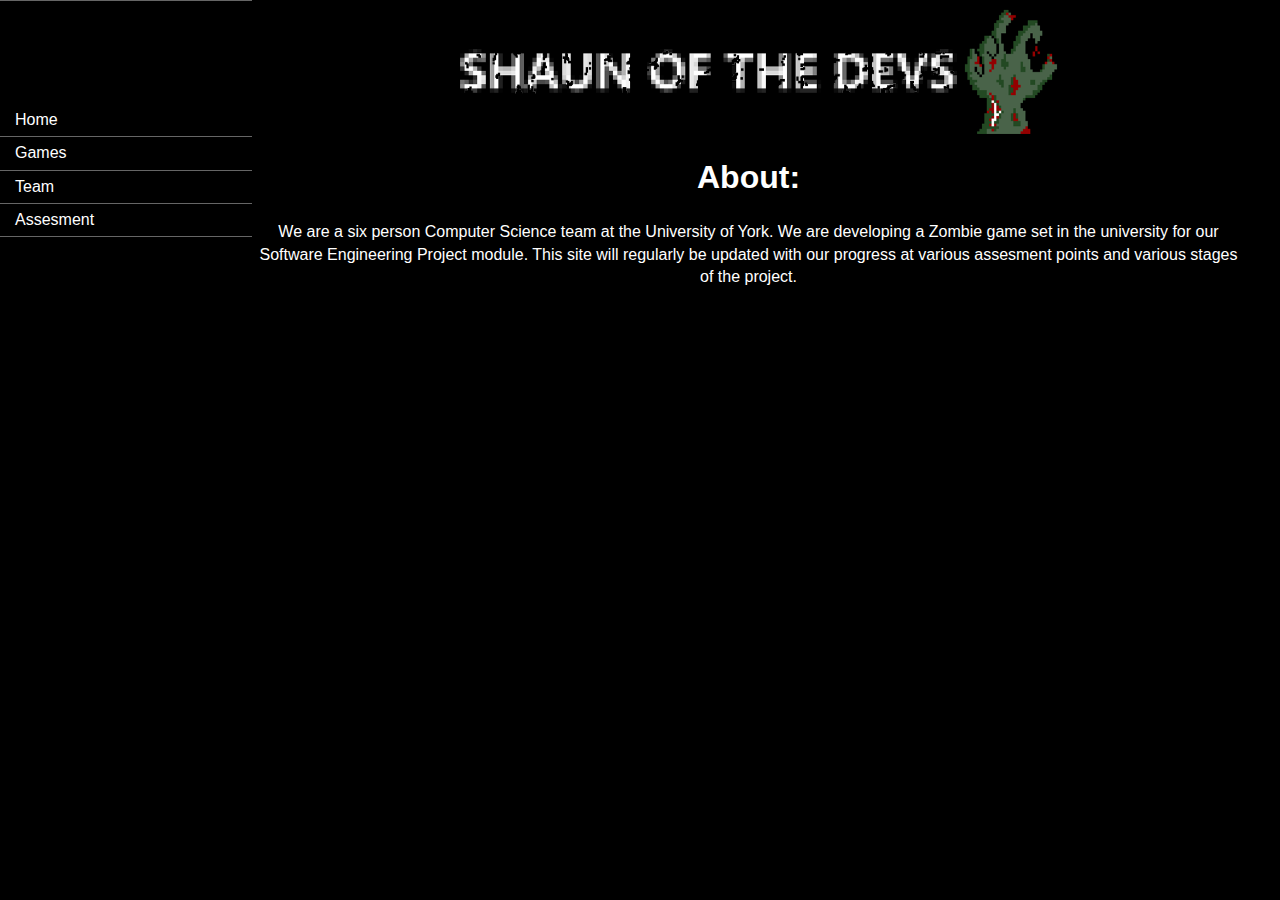
==== docs/index.html @ 9eacf430 "website update" ====
<!DOCTYPE html PUBLIC "-//W3C//DTD XHTML 1.0 Transitional//EN" "http://www.w3.org/TR/xhtml1/DTD/xhtml1-transitional.dtd">
<html xmlns="http://www.w3.org/1999/xhtml"><!-- InstanceBegin template="/Templates/index.dwt" codeOutsideHTMLIsLocked="false" -->
<head>
<meta http-equiv="Content-Type" content="text/html; charset=utf-8" />
<!-- InstanceBeginEditable name="doctitle" -->
<title>Shaun of the Devs</title>
<!-- InstanceEndEditable -->
<link href="twoColLiqLt.css" rel="stylesheet" type="text/css" />
<style type="text/css">
body,td,th {
	color: #333;
}
body {
	background-color: #000000;
}
</style>
<!--[if lte IE 7]>
<style>
.content { margin-right: -1px; } /* this 1px negative margin can be placed on any of the columns in this layout with the same corrective effect. */
ul.nav a { zoom: 1; }  /* the zoom property gives IE the hasLayout trigger it needs to correct extra whiltespace between the links */
</style>
<![endif]-->
<!-- InstanceBeginEditable name="head" -->
<!-- InstanceEndEditable -->
</head>

<body>
<div class="container">
  <div class="sidebar1">
    <ul class="nav">
    <p>&nbsp;</p>
    <p>&nbsp;</p>
    <li><a href="index.html">Home</a></li>
      <li><a href="games.html">Games</a></li>
      <li><a href="team.html">Team</a></li>
      <li><a href="assesment.html">Assesment</a></li>
    </ul>
    <p>&nbsp;</p>
    <p>&nbsp;</p>
    <p>&nbsp;</p>
    <p>&nbsp;</p>
    <p>&nbsp;</p>
    <p>&nbsp;</p>
    <p>&nbsp;</p>
    <p>&nbsp;</p>
    <p>&nbsp;</p>
  </div>
  <div align="center"><a href="index.html"><img src="name+logo.png" width="624" height="134" /></a><!-- end .container -->
    <!-- InstanceBeginEditable name="EditRegion3" -->
  <h1>About:</h1>
  <p>We are a six person Computer Science team at the University of York. We are developing a Zombie game set in the university for our Software Engineering Project module. This site will regularly be updated with our progress at various assesment points and various stages of the project.</p>
  <!-- InstanceEndEditable --></div>
</div>
</body>
<!-- InstanceEnd --></html>
---- docs/twoColLiqLt.css ----
@charset "utf-8";
body {
	font: 100%/1.4 Verdana, Arial, Helvetica, sans-serif;
	background-color: #4E5869;
	margin: 0;
	padding: 0;
	color: #000;
}

/* ~~ Element/tag selectors ~~ */
ul, ol, dl { /* Due to variations between browsers, it's best practices to zero padding and margin on lists. For consistency, you can either specify the amounts you want here, or on the list items (LI, DT, DD) they contain. Remember that what you do here will cascade to the .nav list unless you write a more specific selector. */
	padding: 0;
	margin: 0;
}
h1, h2, h3, h4, h5, h6, p {
	margin-top: 21px;	 /* removing the top margin gets around an issue where margins can escape from their containing div. The remaining bottom margin will hold it away from any elements that follow. */
	padding-right: 15px;
	padding-left: 15px; /* adding the padding to the sides of the elements within the divs, instead of the divs themselves, gets rid of any box model math. A nested div with side padding can also be used as an alternate method. */
	color: #FFF;
	height: 100%;
}
a img { /* this selector removes the default blue border displayed in some browsers around an image when it is surrounded by a link */
	border: none;
}

/* ~~ Styling for your site's links must remain in this order - including the group of selectors that create the hover effect. ~~ */
a:link {
	color:#FFF;
	text-decoration: underline; /* unless you style your links to look extremely unique, it's best to provide underlines for quick visual identification */
}
a:visited {
	color: #FFF;
	text-decoration: underline;
}
a:hover, a:active, a:focus { /* this group of selectors will give a keyboard navigator the same hover experience as the person using a mouse. */
	text-decoration: none;
}

/* ~~ this container surrounds all other divs giving them their percentage-based width ~~ */
.container {
	width: 100%;
	max-width: 1260px;/* a max-width may be desirable to keep this layout from getting too wide on a large monitor. This keeps line length more readable. IE6 does not respect this declaration. */
	min-width: 780px;/* a min-width may be desirable to keep this layout from getting too narrow. This keeps line length more readable in the side columns. IE6 does not respect this declaration. */
	background-color: #000;
	margin: 15; /* the auto value on the sides, coupled with the width, centers the layout. It is not needed if you set the .container's width to 100%. */
	overflow: hidden; /* this declaration makes the .container clear all floated columns within it. */
}

/* ~~ These are the columns for the layout. ~~ 

1) Padding is only placed on the top and/or bottom of the divs. The elements within these divs have padding on their sides. This saves you from any "box model math". Keep in mind, if you add any side padding or border to the div itself, it will be added to the width you define to create the *total* width. You may also choose to remove the padding on the element in the div and place a second div within it with no width and the padding necessary for your design.

2) No margin has been given to the columns since they are all floated. If you must add margin, avoid placing it on the side you're floating toward (for example: a right margin on a div set to float right). Many times, padding can be used instead. For divs where this rule must be broken, you should add a "display:inline" declaration to the div's rule to tame a bug where some versions of Internet Explorer double the margin.

3) Since classes can be used multiple times in a document (and an element can also have multiple classes applied), the columns have been assigned class names instead of IDs. For example, two sidebar divs could be stacked if necessary. These can very easily be changed to IDs if that's your preference, as long as you'll only be using them once per document.

4) If you prefer your nav on the right instead of the left, simply float these columns the opposite direction (all right instead of all left) and they'll render in reverse order. There's no need to move the divs around in the HTML source.

*/
.sidebar1 {
	float: left;
	width: 20%;
	background-color: #000;
	padding-bottom: 10px;
}
.content {
	padding: 10px 0;
	width: 80%;
	float: left;
	color: #000;
}

/* ~~ This grouped selector gives the lists in the .content area space ~~ */
.content ul, .content ol { 
	padding: 0 15px 15px 40px; /* this padding mirrors the right padding in the headings and paragraph rule above. Padding was placed on the bottom for space between other elements on the lists and on the left to create the indention. These may be adjusted as you wish. */
}

/* ~~ The navigation list styles (can be removed if you choose to use a premade flyout menu like Spry) ~~ */
ul.nav {
	list-style: none; /* this removes the list marker */
	border-top: 1px solid #666; /* this creates the top border for the links - all others are placed using a bottom border on the LI */
	margin-bottom: 15px; /* this creates the space between the navigation on the content below */
}
ul.nav li {
	border-bottom: 1px solid #666; /* this creates the button separation */
}
ul.nav a, ul.nav a:visited { /* grouping these selectors makes sure that your links retain their button look even after being visited */
	padding: 5px 5px 5px 15px;
	display: block; /* this gives the link block properties causing it to fill the whole LI containing it. This causes the entire area to react to a mouse click. */
	text-decoration: none;
	background-color: #000;
	color: #FFF;
}
ul.nav a:hover, ul.nav a:active, ul.nav a:focus { /* this changes the background and text color for both mouse and keyboard navigators */
	background-color: #6F7D94;
	color: #FFF;
}

/* ~~miscellaneous float/clear classes~~ */
.fltrt {  /* this class can be used to float an element right in your page. The floated element must precede the element it should be next to on the page. */
	float: right;
	margin-left: 8px;
}
.fltlft { /* this class can be used to float an element left in your page. The floated element must precede the element it should be next to on the page. */
	float: left;
	margin-right: 8px;
}
.clearfloat { /* this class can be placed on a <br /> or empty div as the final element following the last floated div (within the #container) if the overflow:hidden on the .container is removed */
	clear:both;
	height:0;
	font-size: 1px;
	line-height: 0px;
}
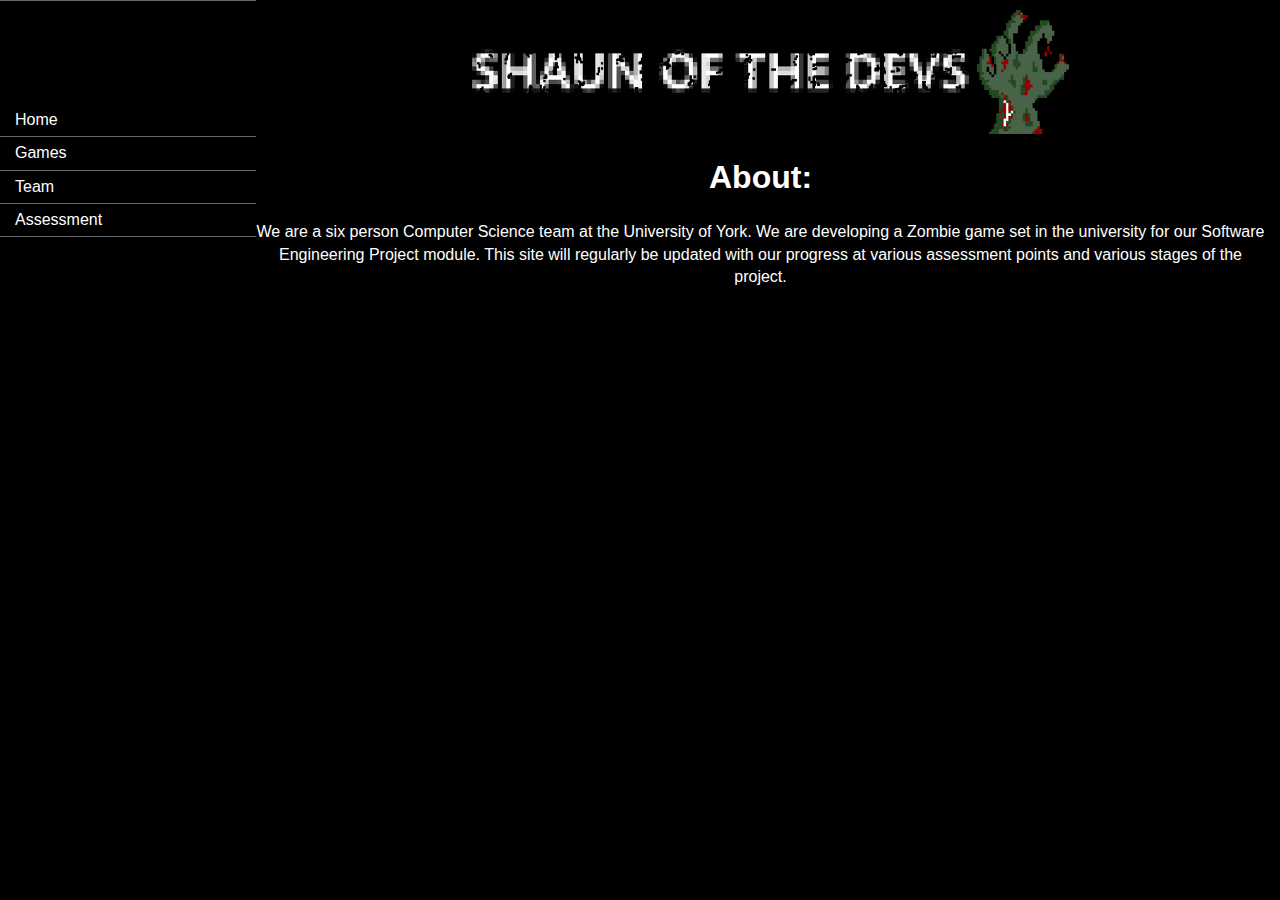
==== commit ad58439d: "Update index.html" ====
--- a/docs/index.html
+++ b/docs/index.html
@@ -33,7 +33,7 @@
     <li><a href="index.html">Home</a></li>
       <li><a href="games.html">Games</a></li>
       <li><a href="team.html">Team</a></li>
-      <li><a href="assesment.html">Assesment</a></li>
+      <li><a href="assesment.html">Assessment</a></li>
     </ul>
     <p>&nbsp;</p>
     <p>&nbsp;</p>
@@ -48,7 +48,7 @@
   <div align="center"><a href="index.html"><img src="name+logo.png" width="624" height="134" /></a><!-- end .container -->
     <!-- InstanceBeginEditable name="EditRegion3" -->
   <h1>About:</h1>
-  <p>We are a six person Computer Science team at the University of York. We are developing a Zombie game set in the university for our Software Engineering Project module. This site will regularly be updated with our progress at various assesment points and various stages of the project.</p>
+  <p>We are a six person Computer Science team at the University of York. We are developing a Zombie game set in the university for our Software Engineering Project module. This site will regularly be updated with our progress at various assessment points and various stages of the project.</p>
   <!-- InstanceEndEditable --></div>
 </div>
 </body>
--- a/docs/twoColLiqLt.css
+++ b/docs/twoColLiqLt.css
@@ -39,11 +39,11 @@
 /* ~~ this container surrounds all other divs giving them their percentage-based width ~~ */
 .container {
 	width: 100%;
-	max-width: 1260px;/* a max-width may be desirable to keep this layout from getting too wide on a large monitor. This keeps line length more readable. IE6 does not respect this declaration. */
+	max-width: 3000px;/* a max-width may be desirable to keep this layout from getting too wide on a large monitor. This keeps line length more readable. IE6 does not respect this declaration. */
 	min-width: 780px;/* a min-width may be desirable to keep this layout from getting too narrow. This keeps line length more readable in the side columns. IE6 does not respect this declaration. */
 	background-color: #000;
 	margin: 15; /* the auto value on the sides, coupled with the width, centers the layout. It is not needed if you set the .container's width to 100%. */
-	overflow: hidden; /* this declaration makes the .container clear all floated columns within it. */
+	overflow: hidden;
 }
 
 /* ~~ These are the columns for the layout. ~~ 
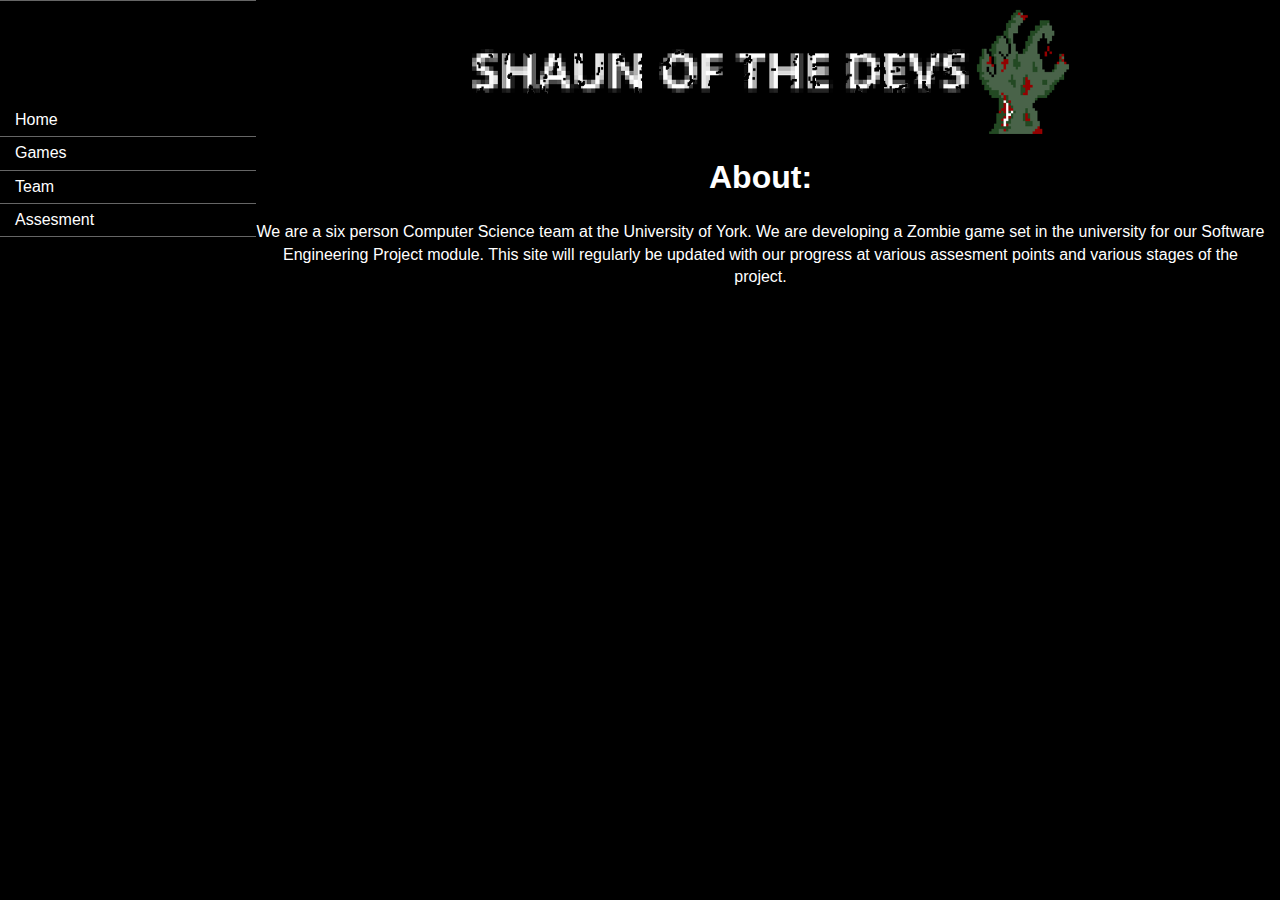
==== commit 99acd11b: "website update" ====
--- a/docs/index.html
+++ b/docs/index.html
@@ -33,7 +33,7 @@
     <li><a href="index.html">Home</a></li>
       <li><a href="games.html">Games</a></li>
       <li><a href="team.html">Team</a></li>
-      <li><a href="assesment.html">Assessment</a></li>
+      <li><a href="assesment.html">Assesment</a></li>
     </ul>
     <p>&nbsp;</p>
     <p>&nbsp;</p>
@@ -48,7 +48,7 @@
   <div align="center"><a href="index.html"><img src="name+logo.png" width="624" height="134" /></a><!-- end .container -->
     <!-- InstanceBeginEditable name="EditRegion3" -->
   <h1>About:</h1>
-  <p>We are a six person Computer Science team at the University of York. We are developing a Zombie game set in the university for our Software Engineering Project module. This site will regularly be updated with our progress at various assessment points and various stages of the project.</p>
+  <p>We are a six person Computer Science team at the University of York. We are developing a Zombie game set in the university for our Software Engineering Project module. This site will regularly be updated with our progress at various assesment points and various stages of the project.</p>
   <!-- InstanceEndEditable --></div>
 </div>
 </body>
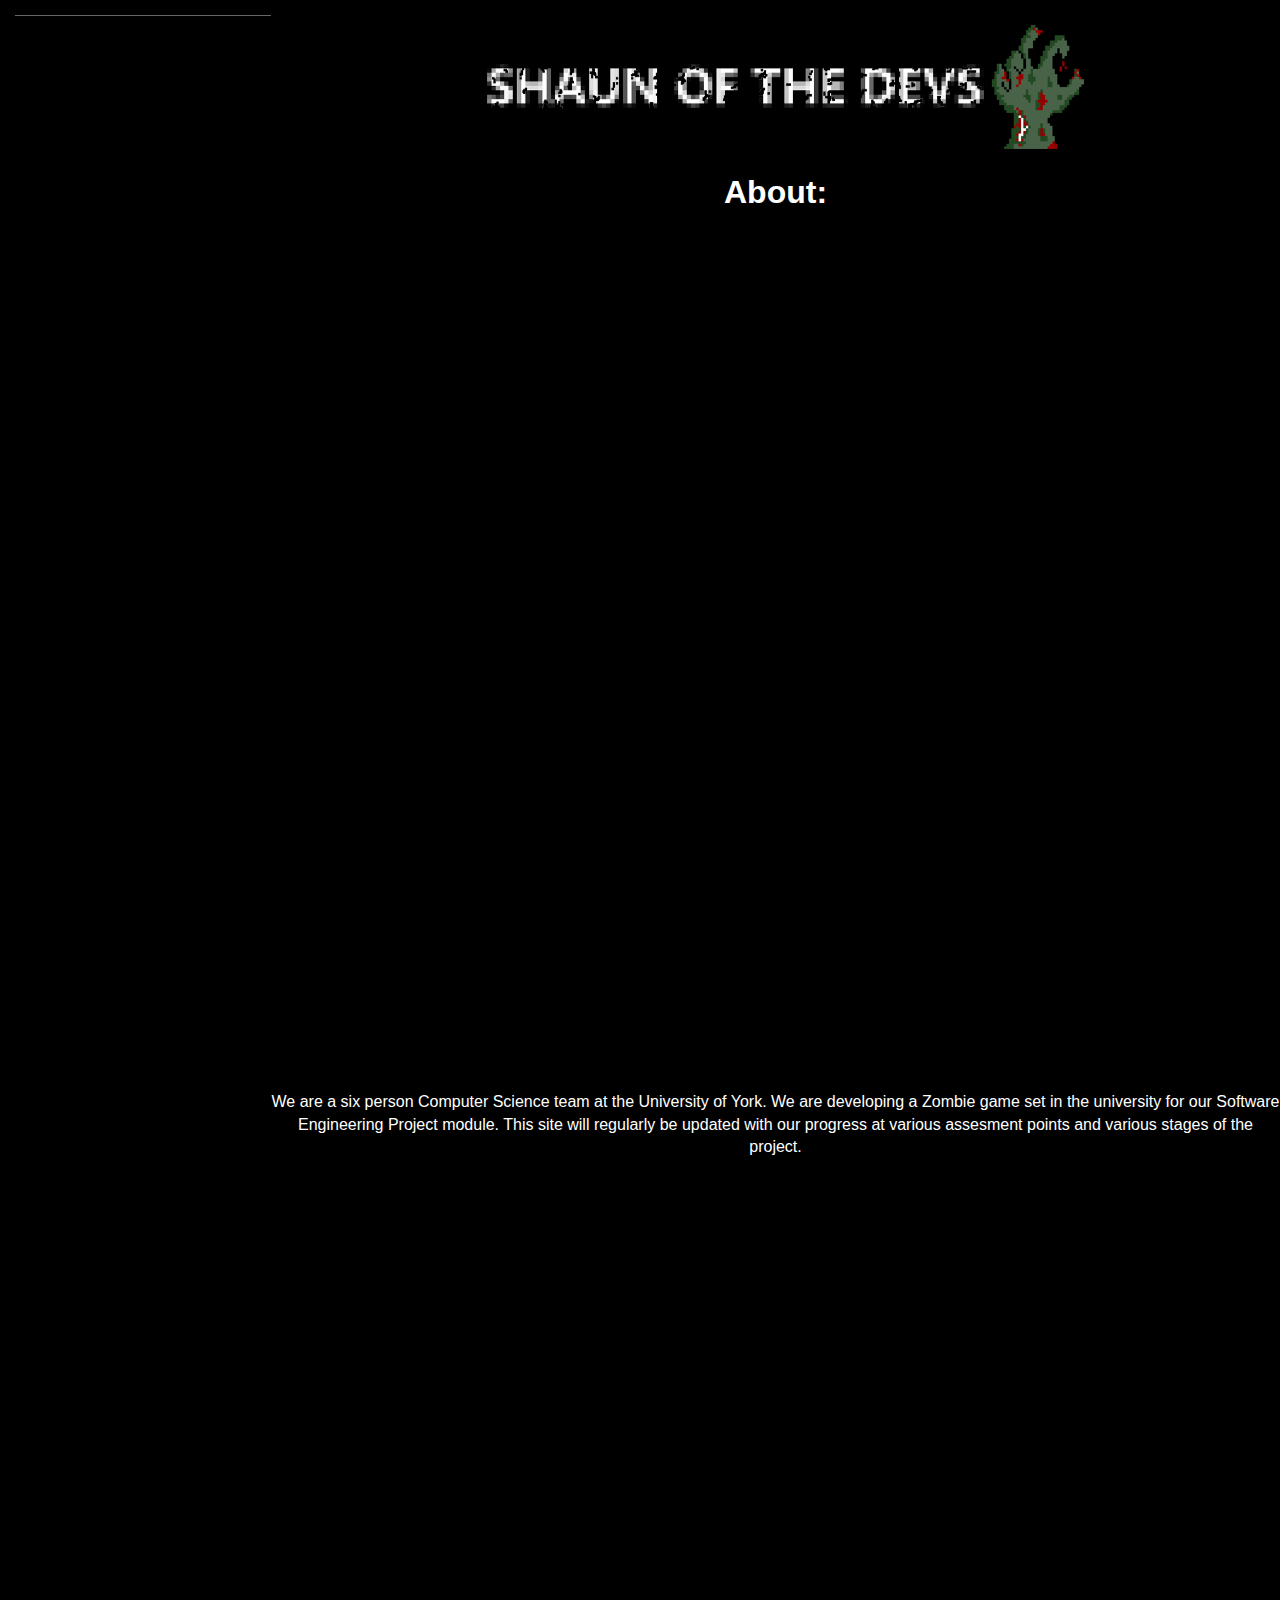
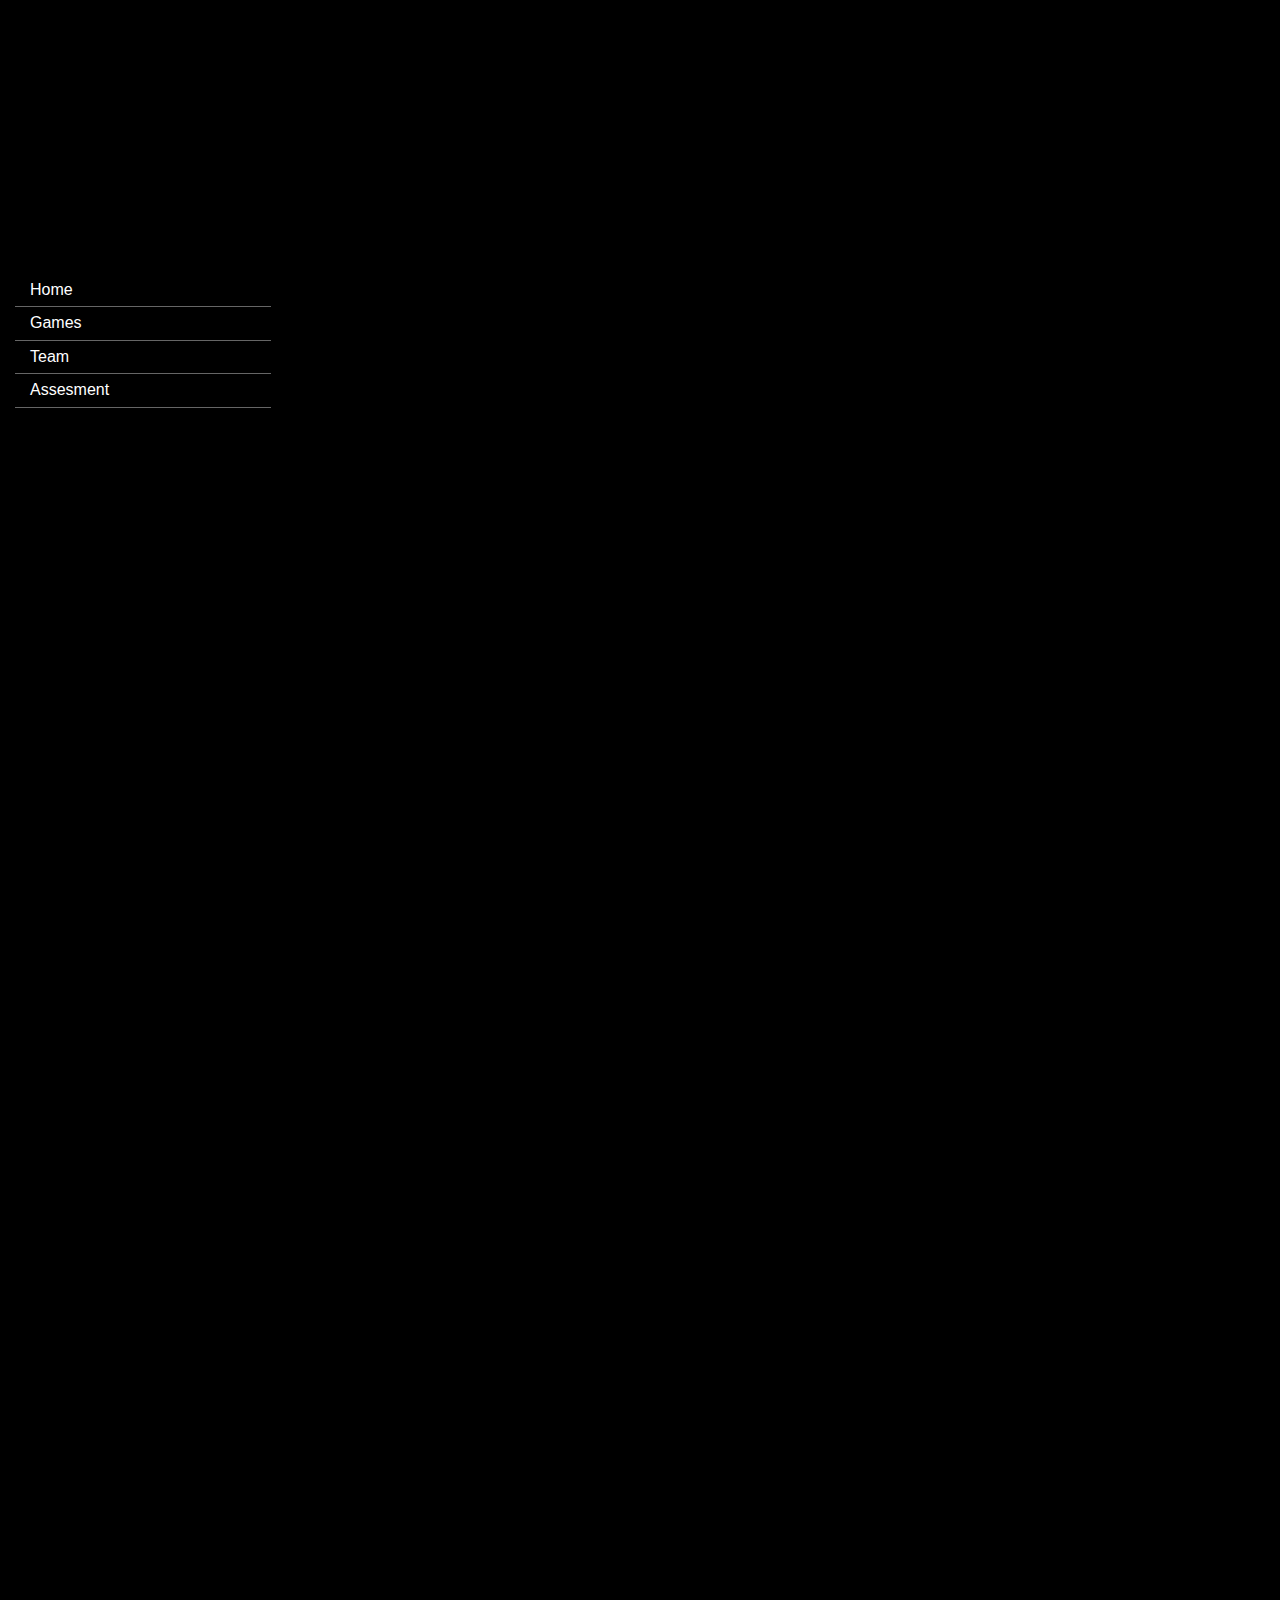
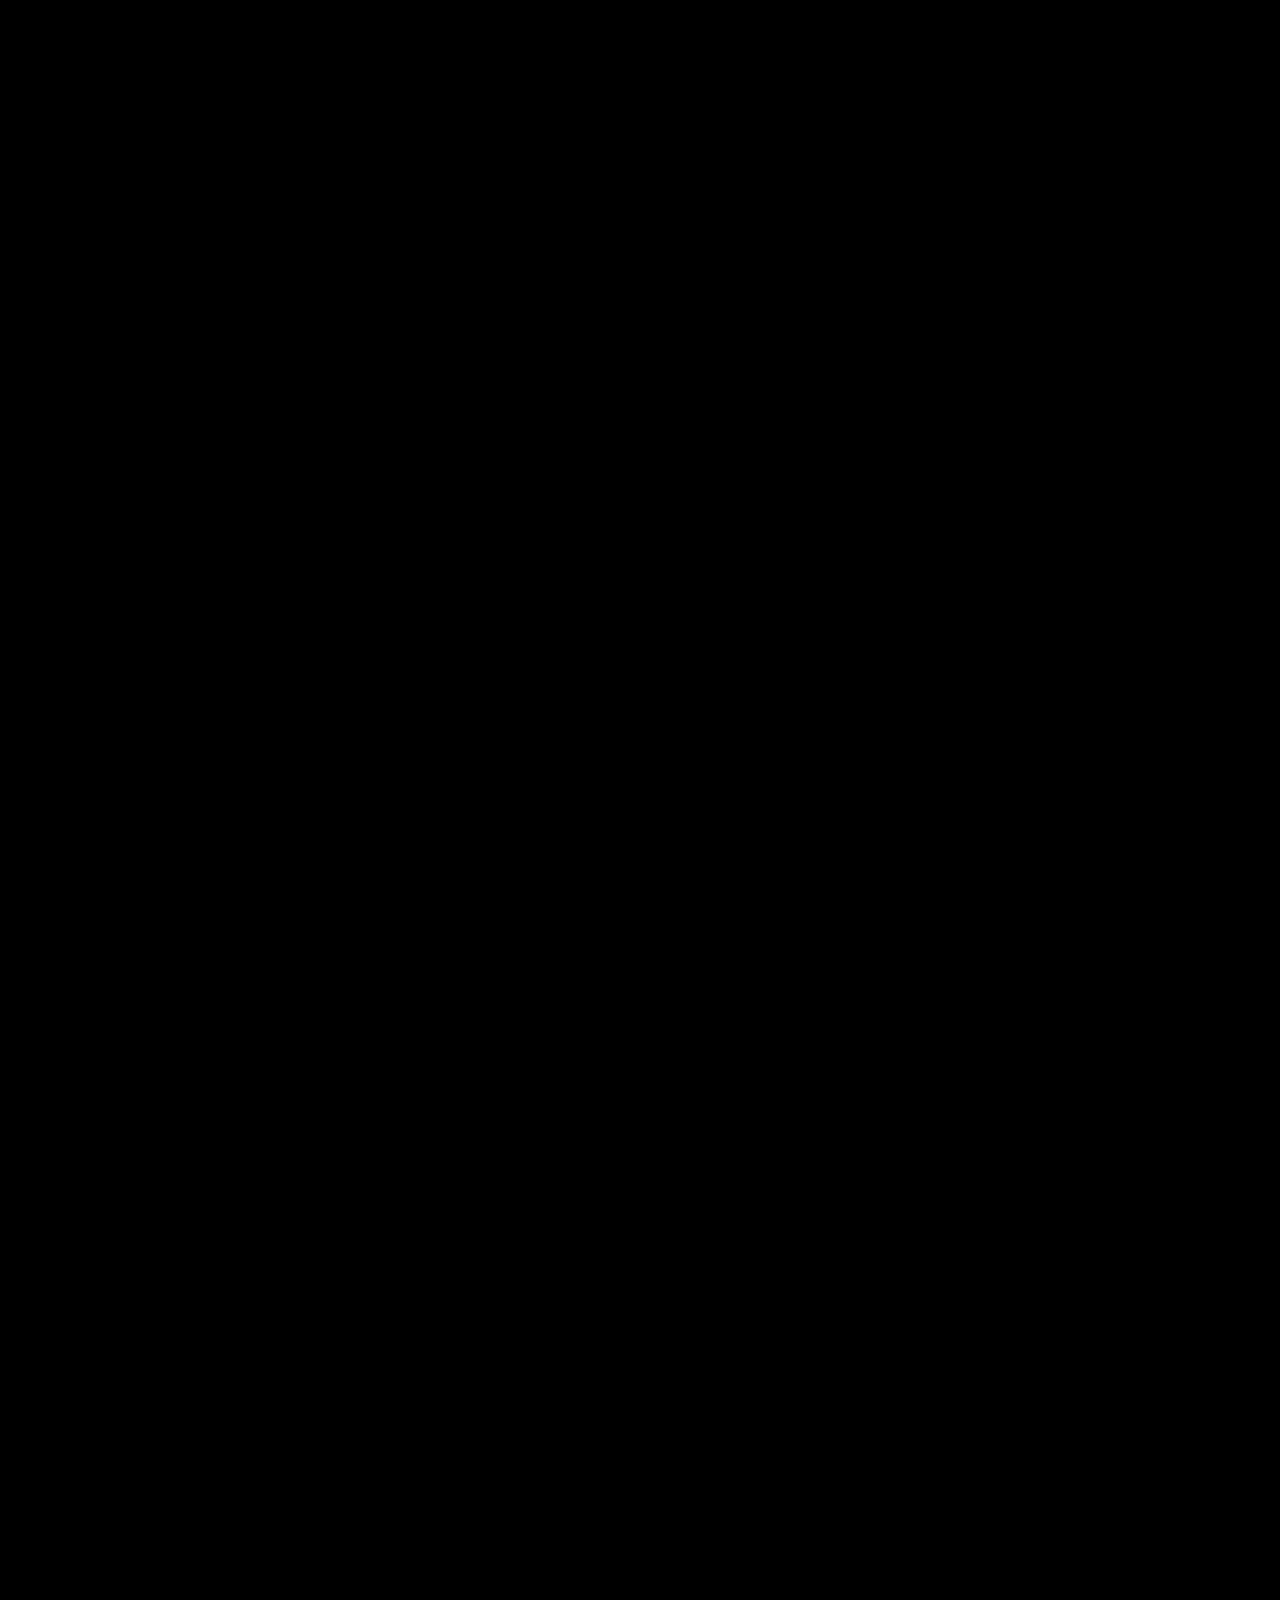
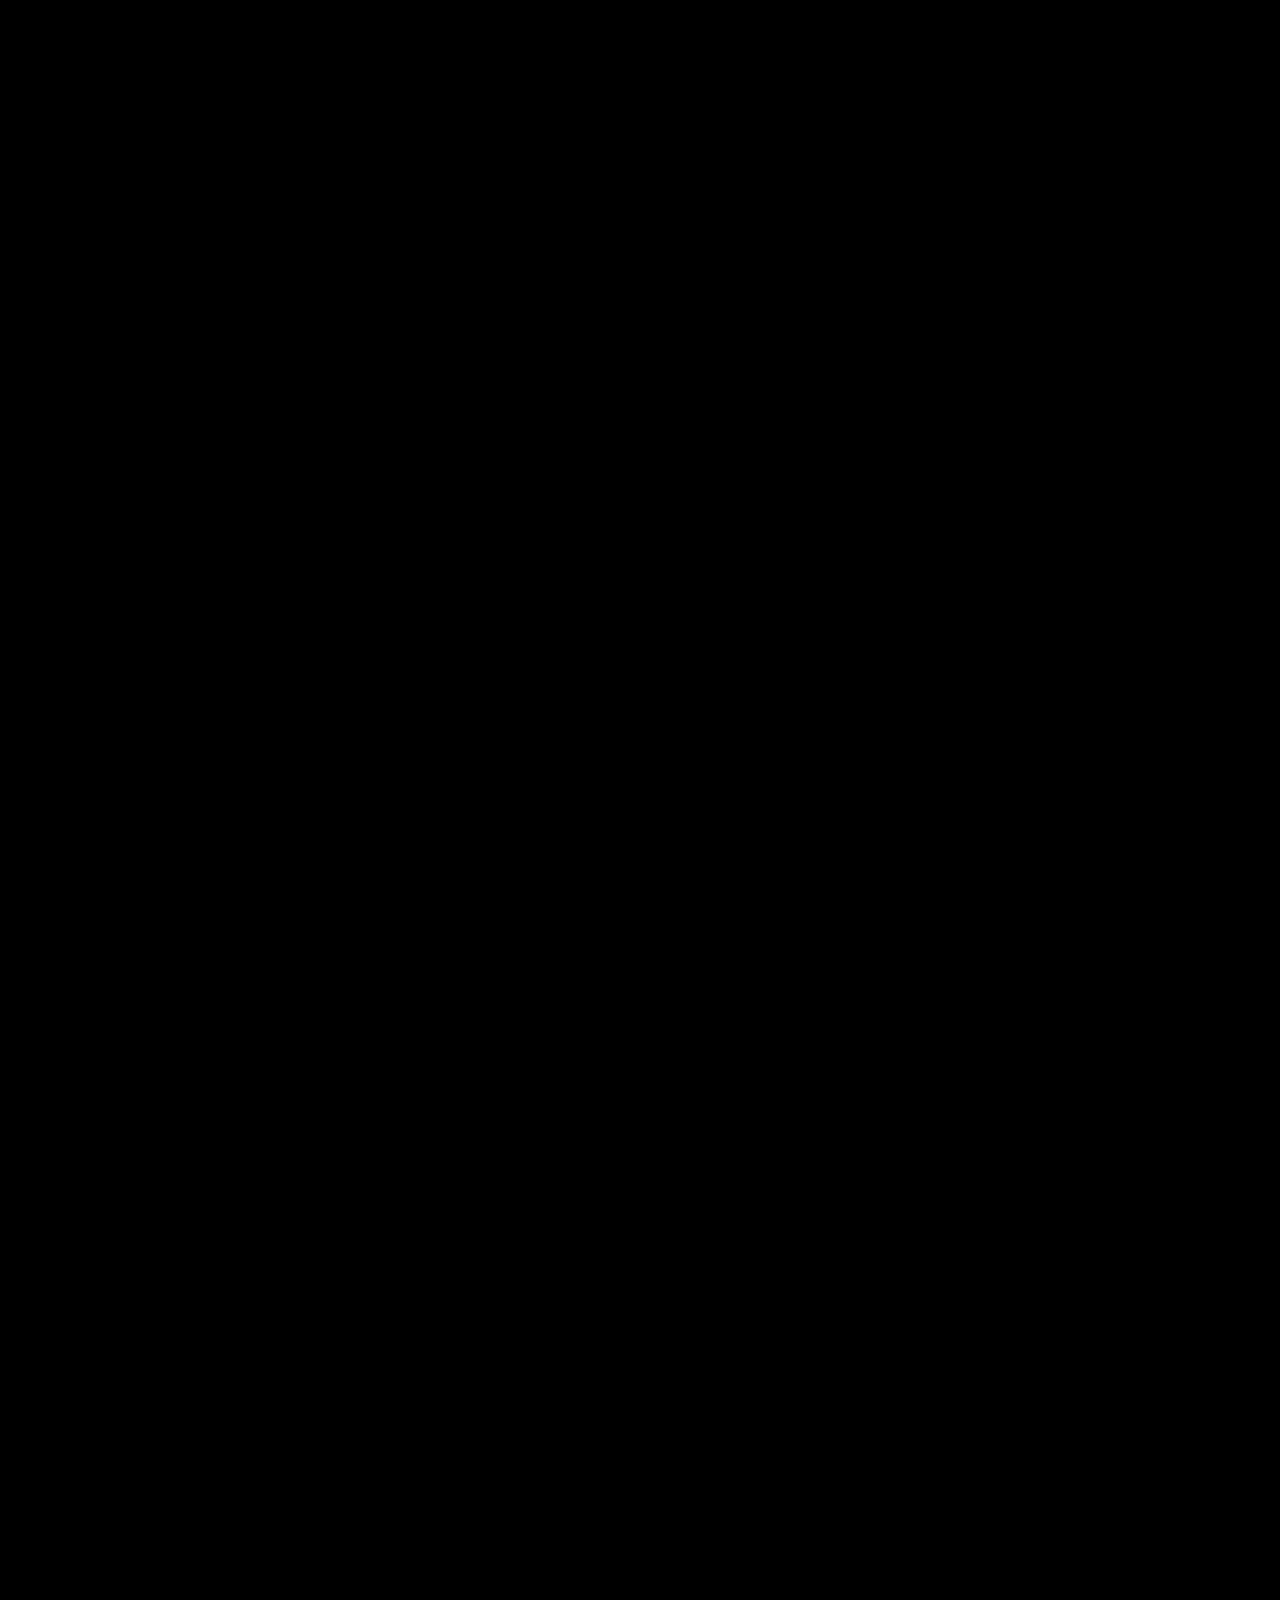
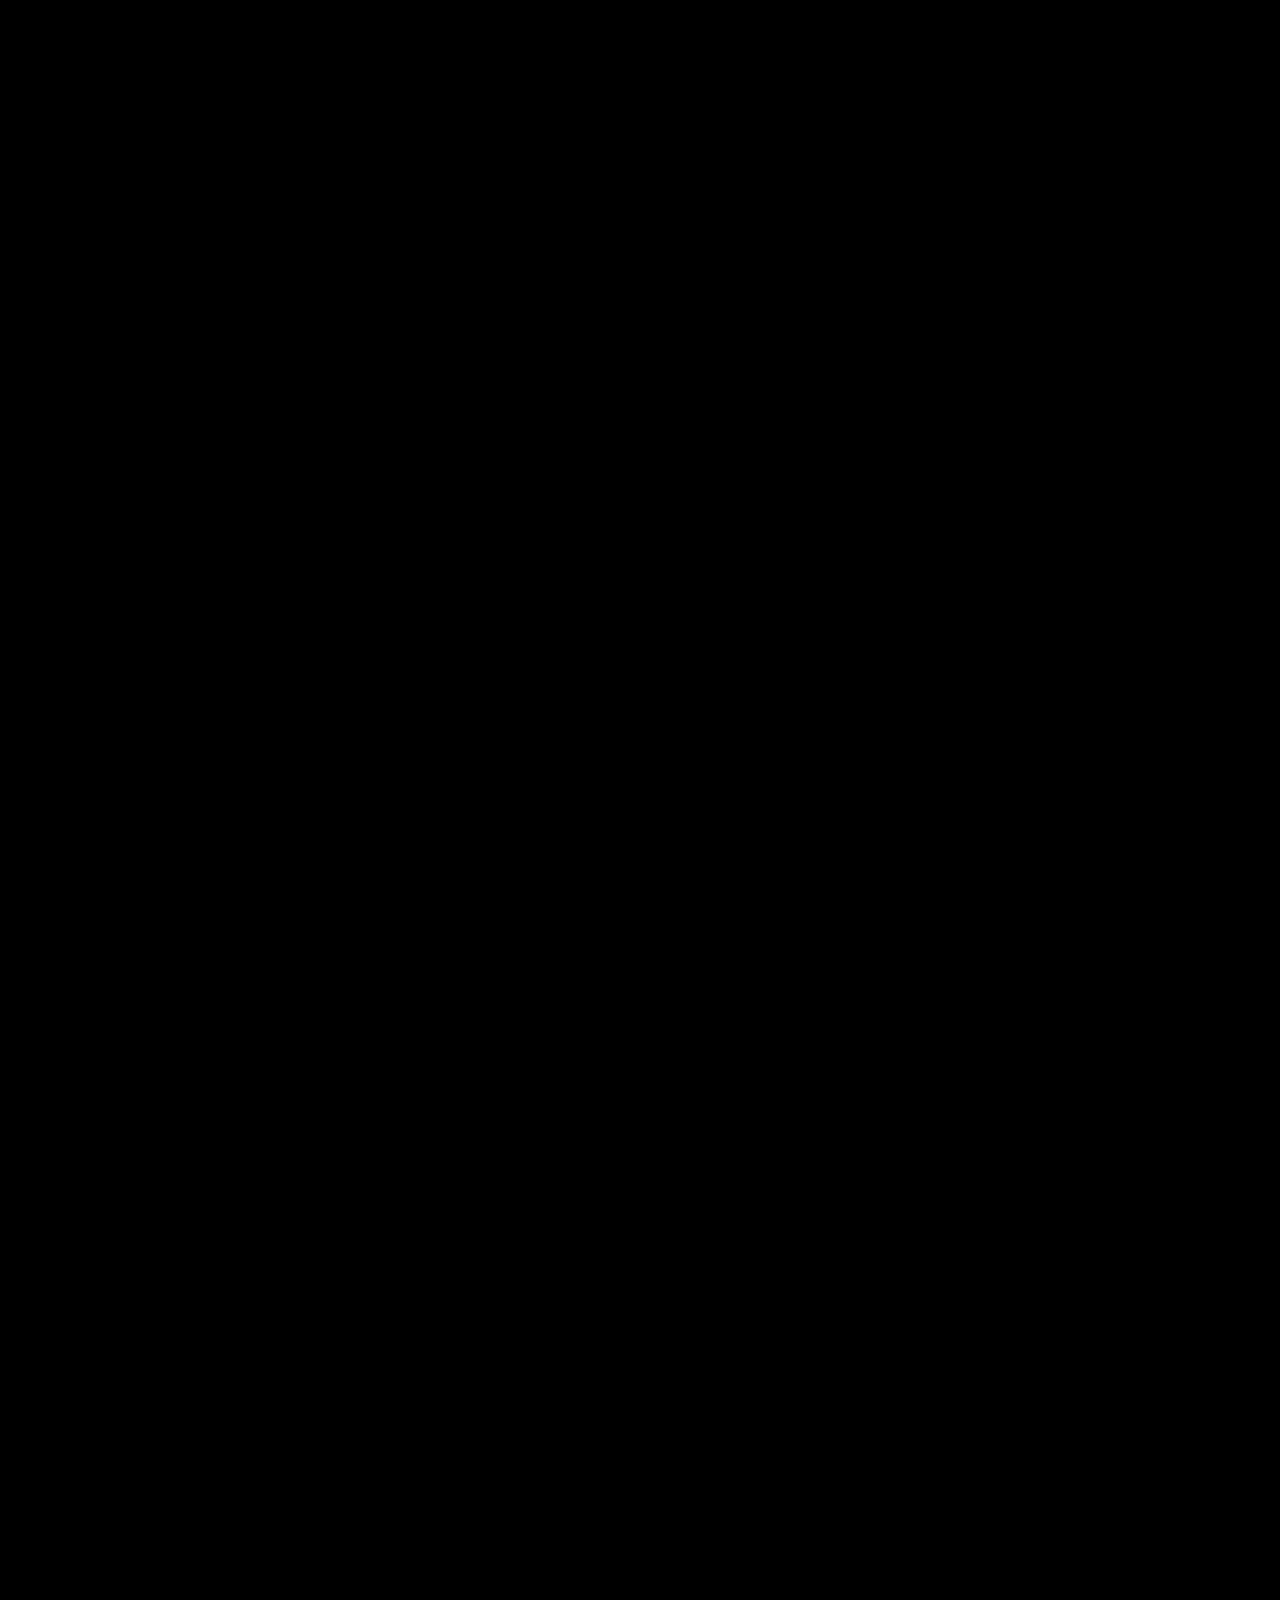
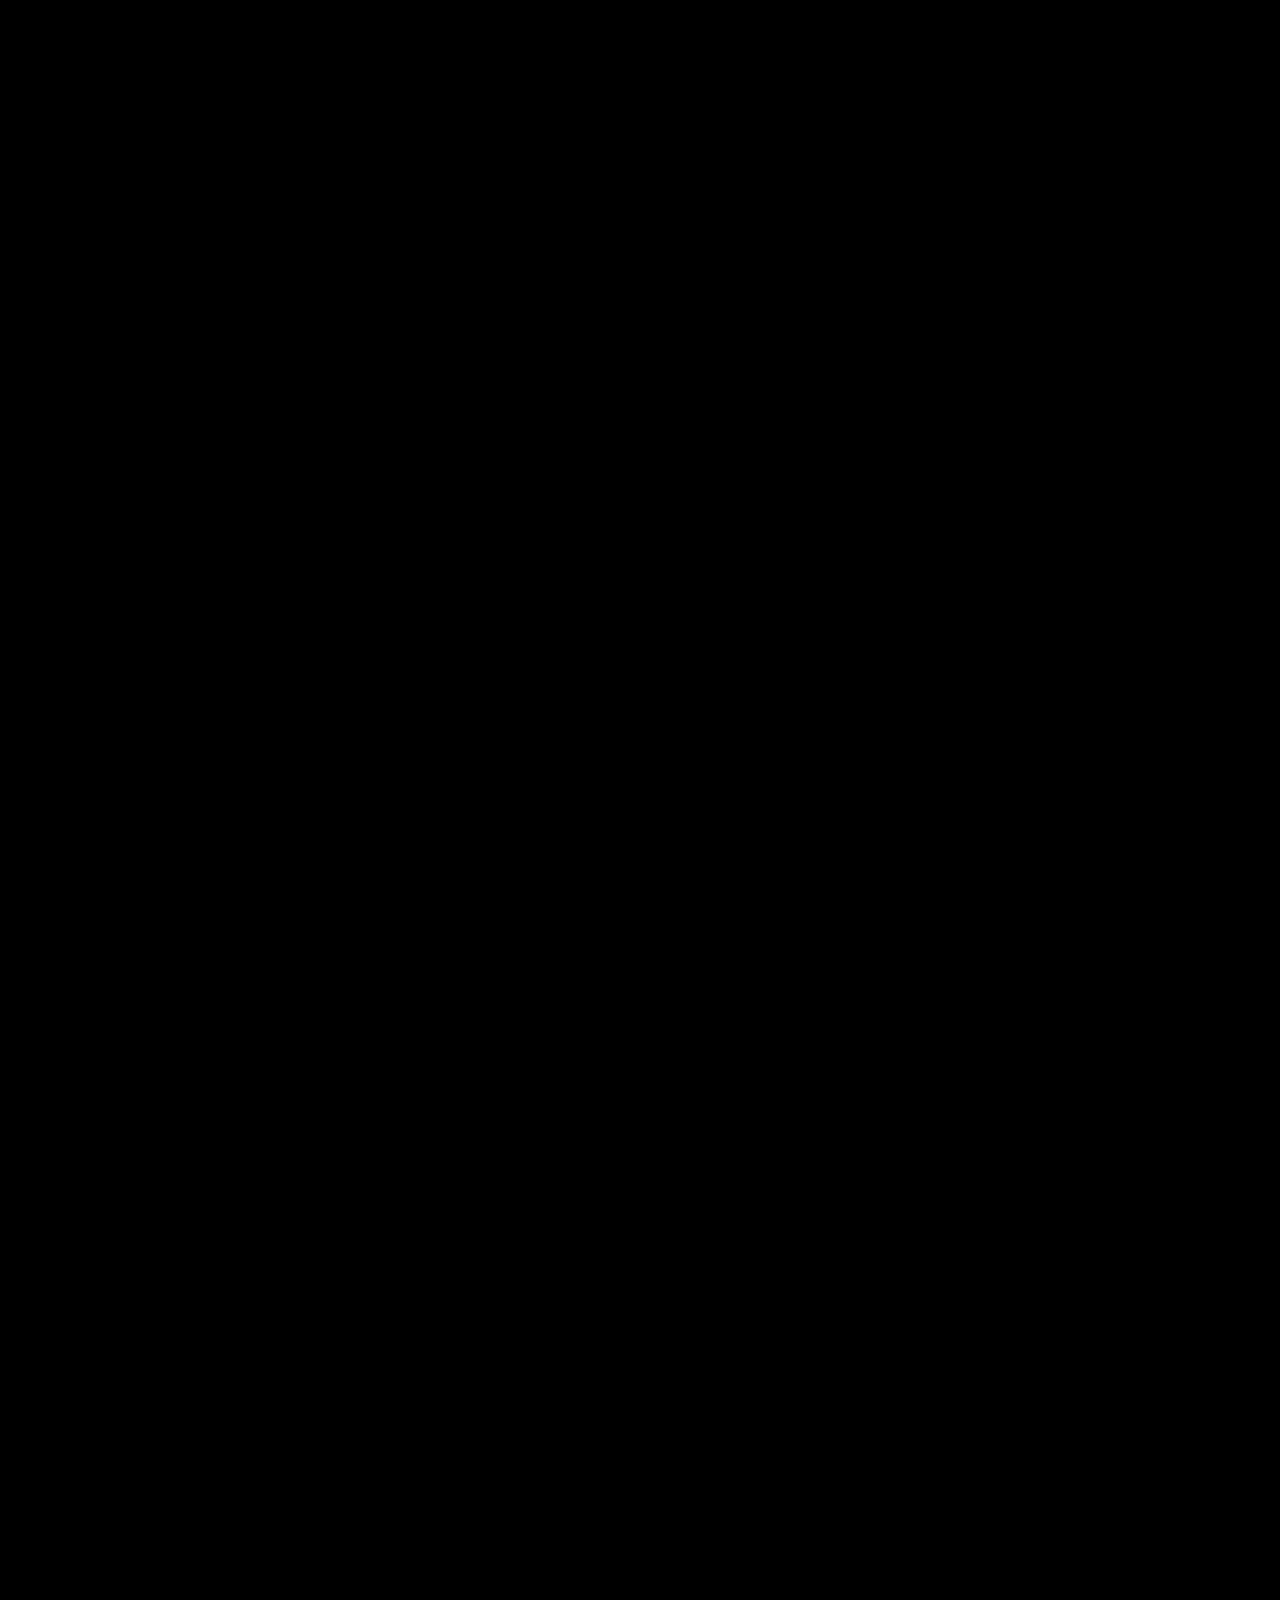
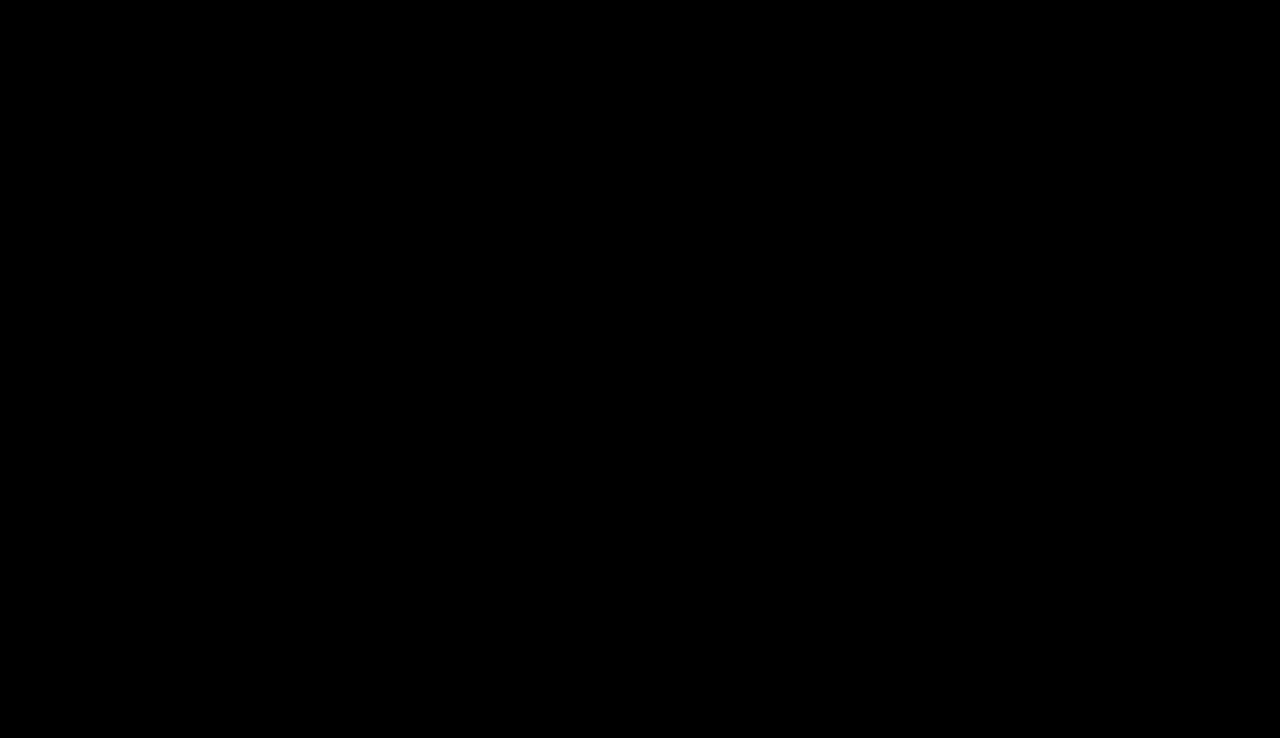
==== commit 43212133: "Update index.html" ====
--- a/docs/index.html
+++ b/docs/index.html
@@ -1,4 +1,3 @@
-<!DOCTYPE html PUBLIC "-//W3C//DTD XHTML 1.0 Transitional//EN" "http://www.w3.org/TR/xhtml1/DTD/xhtml1-transitional.dtd">
 <html xmlns="http://www.w3.org/1999/xhtml"><!-- InstanceBegin template="/Templates/index.dwt" codeOutsideHTMLIsLocked="false" -->
 <head>
 <meta http-equiv="Content-Type" content="text/html; charset=utf-8" />
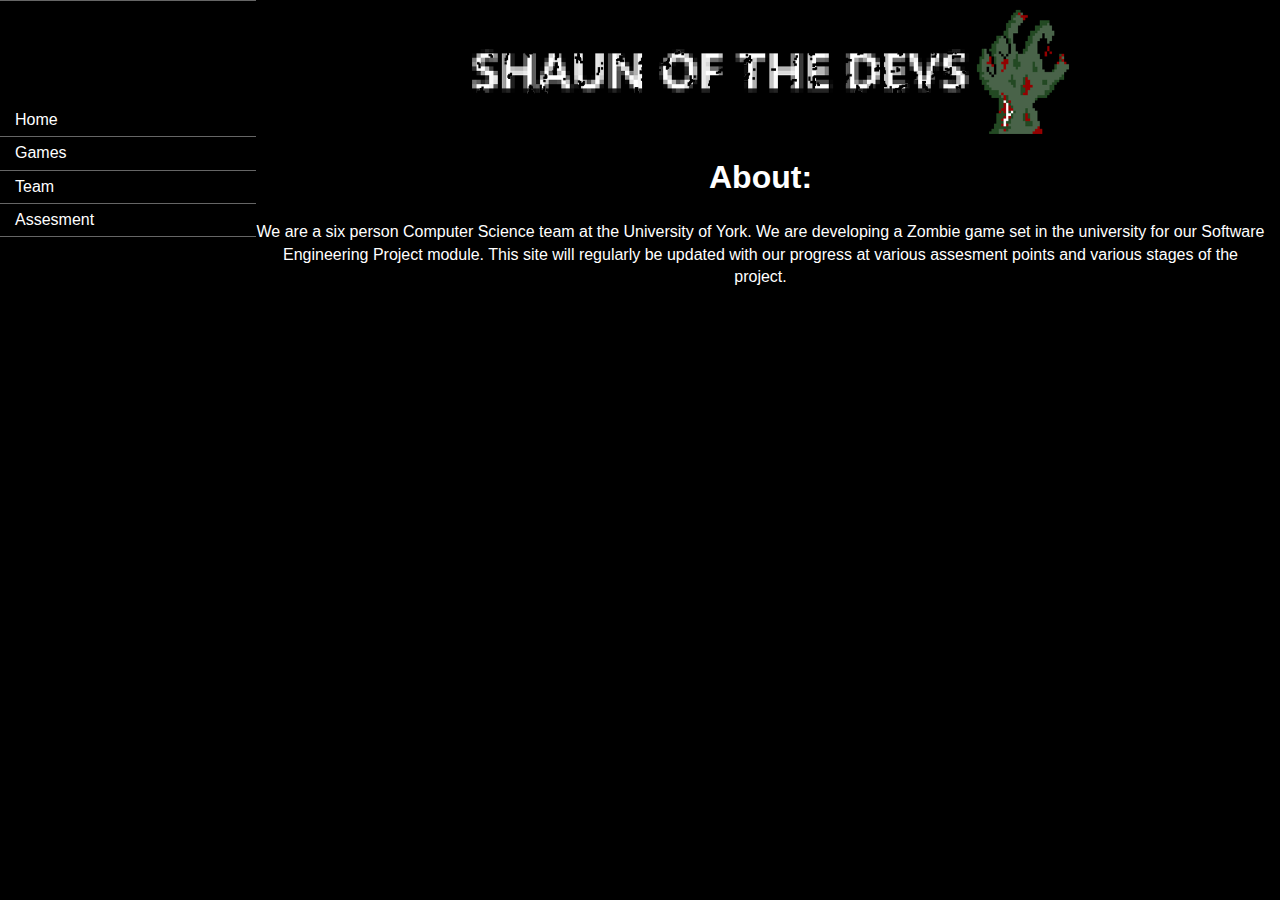
==== commit cf0bd89c: "website fix" ====
--- a/docs/index.html
+++ b/docs/index.html
@@ -1,3 +1,4 @@
+<!DOCTYPE html PUBLIC "-//W3C//DTD XHTML 1.0 Transitional//EN" "http://www.w3.org/TR/xhtml1/DTD/xhtml1-transitional.dtd">
 <html xmlns="http://www.w3.org/1999/xhtml"><!-- InstanceBegin template="/Templates/index.dwt" codeOutsideHTMLIsLocked="false" -->
 <head>
 <meta http-equiv="Content-Type" content="text/html; charset=utf-8" />
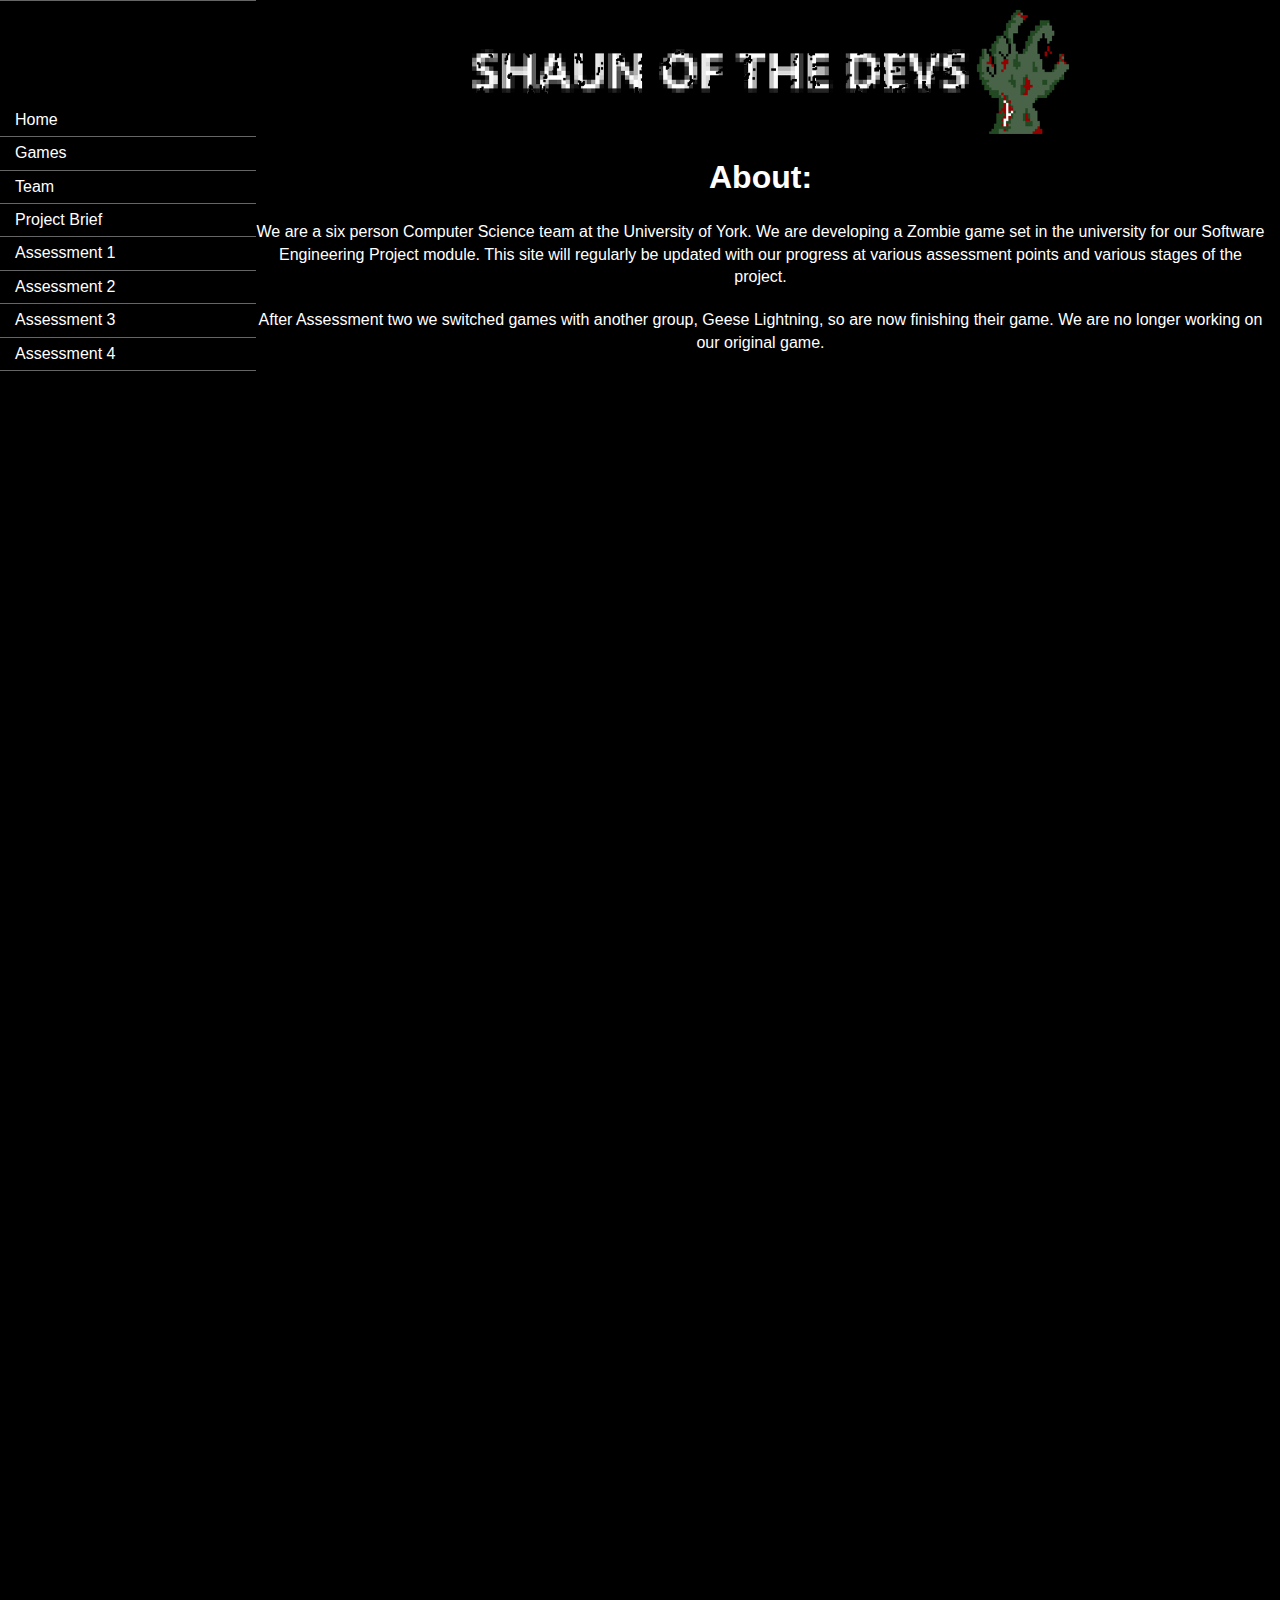
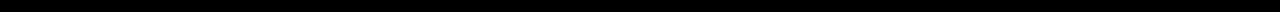
==== commit ec429ec1: "assesment 4 site" ====
--- a/docs/index.html
+++ b/docs/index.html
@@ -1,5 +1,5 @@
 <!DOCTYPE html PUBLIC "-//W3C//DTD XHTML 1.0 Transitional//EN" "http://www.w3.org/TR/xhtml1/DTD/xhtml1-transitional.dtd">
-<html xmlns="http://www.w3.org/1999/xhtml"><!-- InstanceBegin template="/Templates/index.dwt" codeOutsideHTMLIsLocked="false" -->
+<html xmlns="http://www.w3.org/1999/xhtml"><!-- InstanceBegin template="/Templates/new.dwt" codeOutsideHTMLIsLocked="false" -->
 <head>
 <meta http-equiv="Content-Type" content="text/html; charset=utf-8" />
 <!-- InstanceBeginEditable name="doctitle" -->
@@ -33,8 +33,31 @@
     <li><a href="index.html">Home</a></li>
       <li><a href="games.html">Games</a></li>
       <li><a href="team.html">Team</a></li>
-      <li><a href="assesment.html">Assesment</a></li>
+      <li><a href="project.html">Project Brief</a></li>
+      <li><a href="assessment1.html">Assessment 1</a></li>
+      <li><a href="assessment2.html">Assessment 2</a></li>
+      <li><a href="assessment3.html">Assessment 3</a></li>
+      <li><a href="assessment4.html">Assessment 4</a></li>
     </ul>
+    <p>&nbsp;</p>
+    <p>&nbsp;</p>
+    <p>&nbsp;</p>
+    <p>&nbsp;</p>
+    <p>&nbsp;</p>
+    <p>&nbsp;</p>
+    <p>&nbsp;</p>
+    <p>&nbsp;</p>
+    <p>&nbsp;</p>
+    <p>&nbsp;</p>
+    <p>&nbsp;</p>
+    <p>&nbsp;</p>
+    <p>&nbsp;</p>
+    <p>&nbsp;</p>
+    <p>&nbsp;</p>
+    <p>&nbsp;</p>
+    <p>&nbsp;</p>
+    <p>&nbsp;</p>
+    <p>&nbsp;</p>
     <p>&nbsp;</p>
     <p>&nbsp;</p>
     <p>&nbsp;</p>
@@ -46,10 +69,11 @@
     <p>&nbsp;</p>
   </div>
   <div align="center"><a href="index.html"><img src="name+logo.png" width="624" height="134" /></a><!-- end .container -->
-    <!-- InstanceBeginEditable name="EditRegion3" -->
-  <h1>About:</h1>
-  <p>We are a six person Computer Science team at the University of York. We are developing a Zombie game set in the university for our Software Engineering Project module. This site will regularly be updated with our progress at various assesment points and various stages of the project.</p>
-  <!-- InstanceEndEditable --></div>
+    <!-- InstanceBeginEditable name="PageContent" -->
+    <h1>About:</h1>
+    <p>We are a six person Computer Science team at the University of York. We are developing a Zombie game set in the university for our Software Engineering Project module. This site will regularly be updated with our progress at various assessment points and various stages of the project.</p>
+    <p>After Assessment two we switched games with another group, Geese Lightning, so are now finishing their game. We are no longer working on our original game.</p>
+    <!-- InstanceEndEditable --></div>
 </div>
 </body>
 <!-- InstanceEnd --></html>
